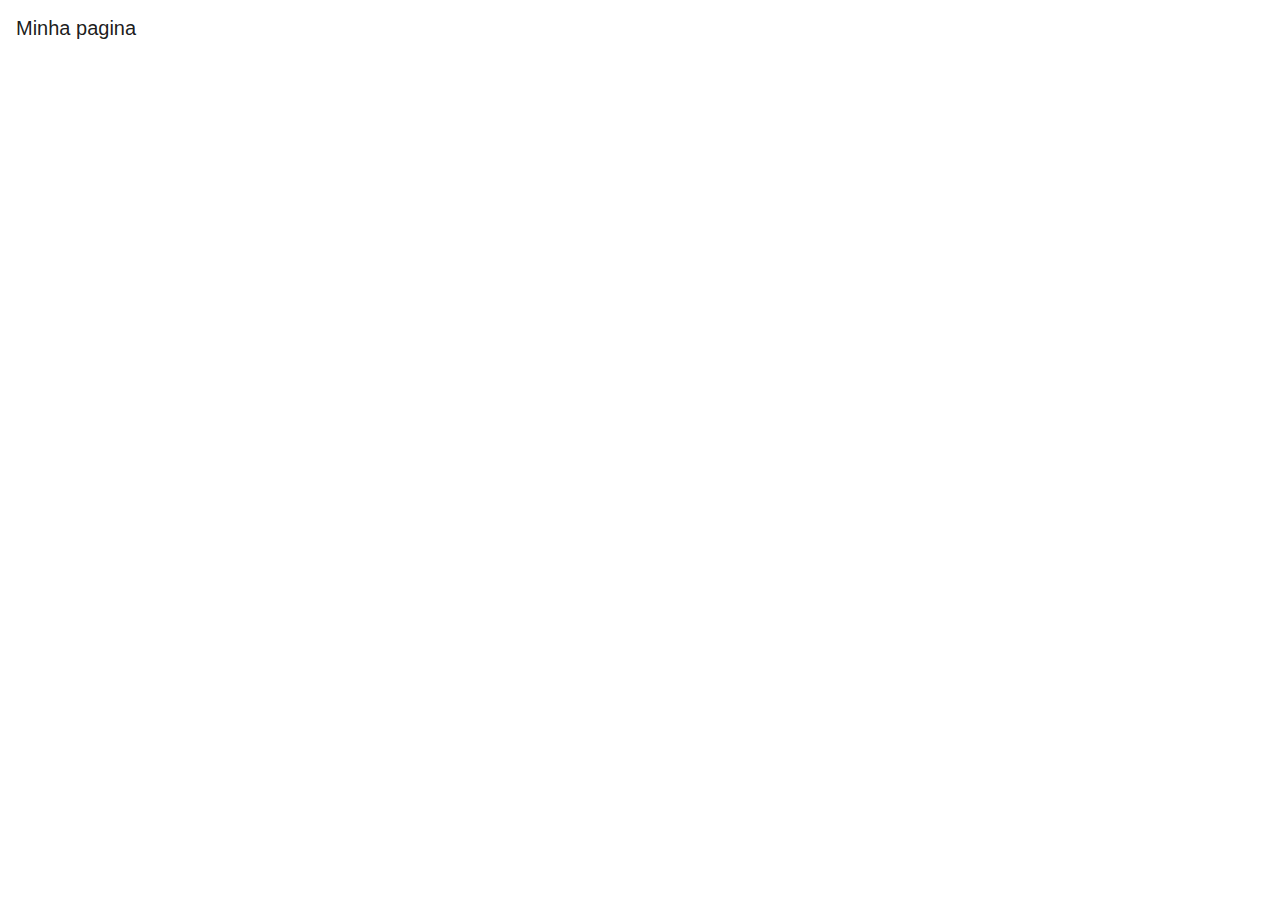
==== Bootcamp/OrbiGameDeveloper/Bootstrap/Project/index.html @ 528ba792 "Upando" ====
<!DOCTYPE html>
<html lang="pt-br">

<head>
    <title>Minha pagína</title>
    <meta charset="UTF-8">
    <meta http-equiv="X-UA-Compatible" content="IE=edge">
    <meta name="viewport" content="width=device-width, initial-scale=1.0">

    <link rel="stylesheet" href="Bootstrap/css/bootstrap.min.css">
    <link rel="stylesheet" href="CSS/style.css">
</head>

<body>
    <nav class=" navbar navbar-expand-lg navbar-light">
        <a class="navbar-brand" href="#">Minha pagina
            <img>
        </a>
    </nav>
</body>

</html>
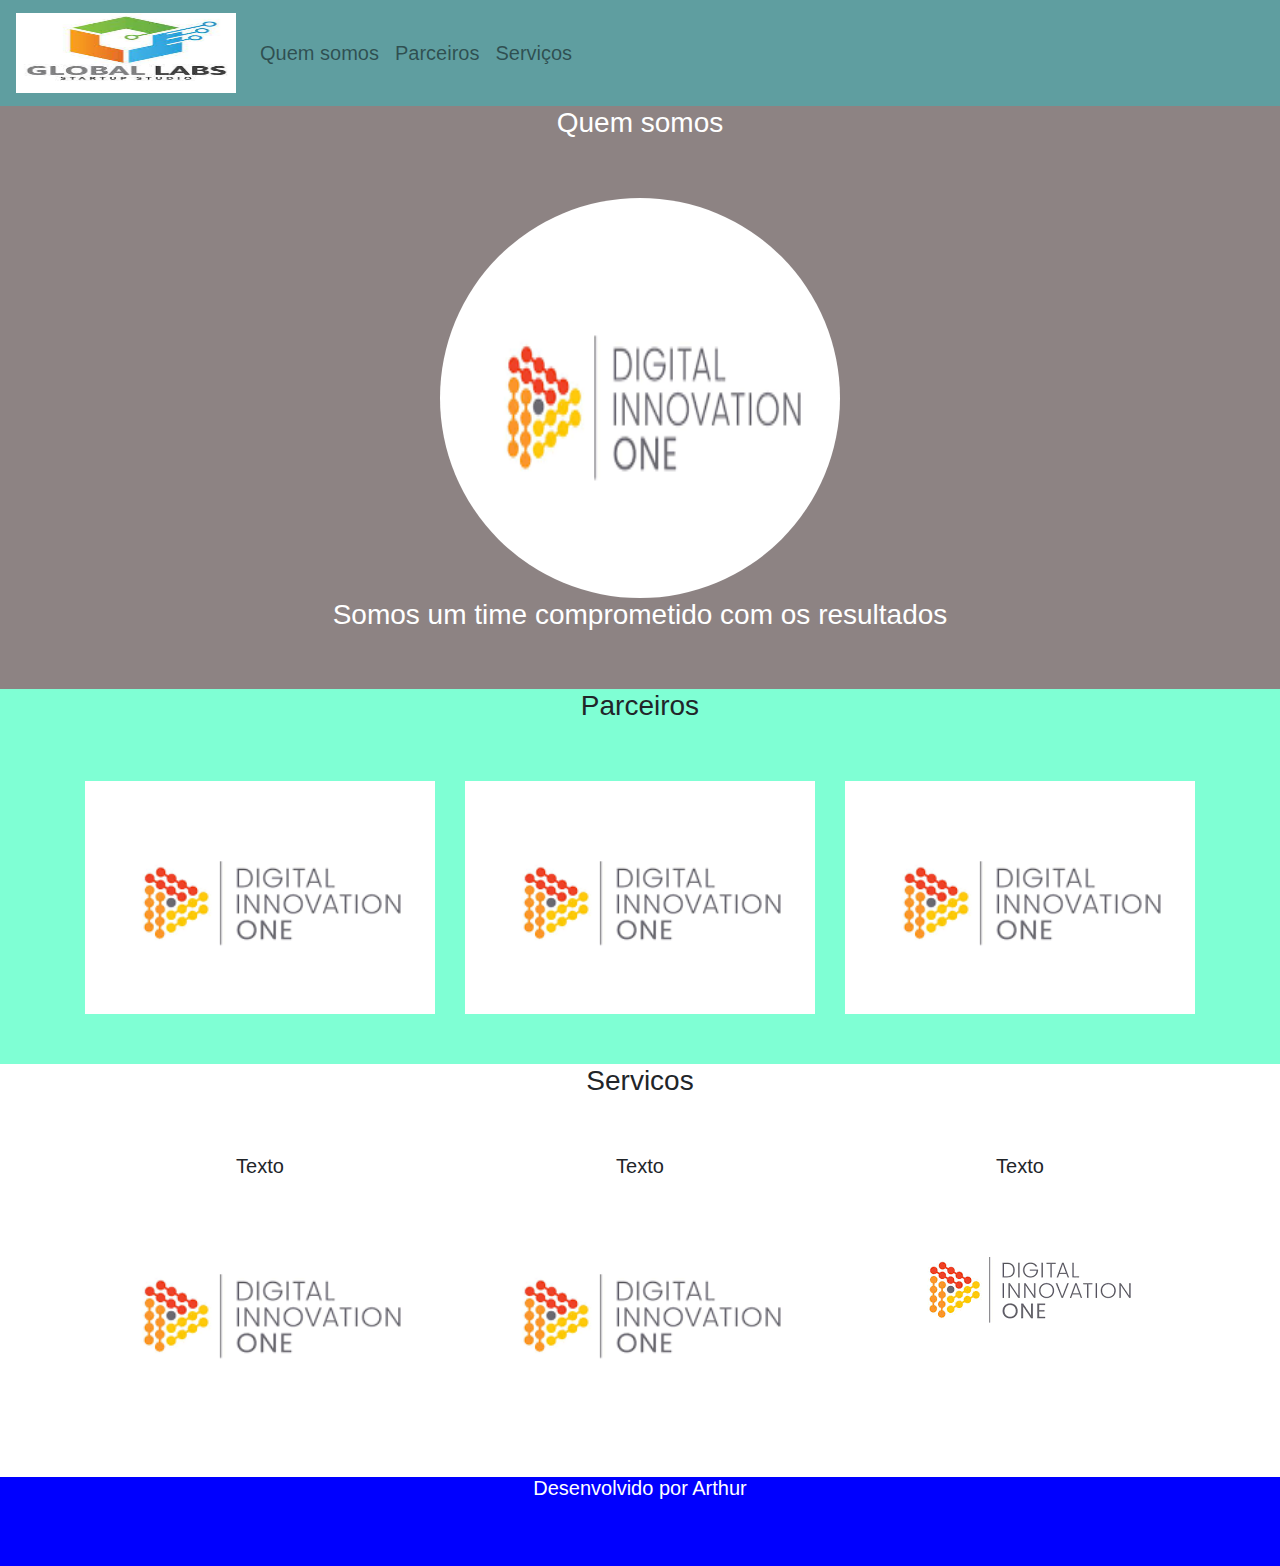
==== commit e6dadd41: "Upando" ====
--- a/Bootcamp/OrbiGameDeveloper/Bootstrap/Project/index.html
+++ b/Bootcamp/OrbiGameDeveloper/Bootstrap/Project/index.html
@@ -13,10 +13,77 @@
 
 <body>
     <nav class=" navbar navbar-expand-lg navbar-light">
-        <a class="navbar-brand" href="#">Minha pagina
-            <img>
+        <a class="navbar-brand" href="#">
+            <img src="Img/global_labs.jpg" width="220" height="80">
         </a>
+        <div class="collapse navbar-collapse">
+            <ul class="navbar-nav">
+                <li class="nav-item">
+                    <a class="nav-link" href="#quemsomos">Quem somos</a>
+                </li>
+                <li class="nav-item">
+                    <a class="nav-link" href="#parceiros">Parceiros</a>
+                </li>
+                <li class="nav-item">
+                    <a class="nav-link" href="#servicos">Serviços</a>
+                </li>
+            </ul>
+        </div>
     </nav>
+
+    <section id="quemsomos">
+        <div class="container-fluid text-center margin quem-somos">
+            <h3 class="margin">Quem somos</h3>
+            <img src="Img/digital_inn_one.png" class="rounded-circle" width="400" height="400">
+            <h3>Somos um time comprometido com os resultados</h3>
+        </div>
+    </section>
+
+    <selection id="parceiros">
+        <div class="container-fluid text-center margin parceiros">
+            <h3 class="margin">Parceiros</h3>
+            <div class="container">
+                <div class="row">
+                    <div class="col-lg-4">
+                        <img src="Img/digital_inn_one.png" width="100%">
+                    </div>
+                    <div class="col-lg-4">
+                        <img src="Img/digital_inn_one.png" width="100%">
+                    </div>
+                    <div class="col-lg-4">
+                        <img src="Img/digital_inn_one.png" width="100%">
+                    </div>
+                </div>
+            </div>
+        </div>
+    </selection>
+
+    <section id="servicos">
+        <div class="container-fluid text-center margin servicos">
+            <h3 class="margin">Servicos</h3>
+            <div class="container">
+                <div class="row">
+                    <div class="col-lg-4">
+                        <p>Texto</p>
+                        <img src="Img/digital_inn_one.png" width="100%">
+                    </div>
+                    <div class="col-lg-4">
+                        <p>Texto</p>
+                        <img src="Img/digital_inn_one.png" width="100%">
+                    </div>
+                    <div class="col-lg-4">
+                        <p>Texto</p>
+                        <img src="Img/digital_inn_one.png">
+                    </div>
+                </div>
+            </div>
+        </div>
+    </section>
+
+    <footer class="container-fluid text-center bg-footer margin">
+        <p>Desenvolvido por Arthur</p>
+    </footer>
+
 </body>
 
 </html>--- a/Bootcamp/OrbiGameDeveloper/Bootstrap/Project/CSS/style.css
+++ b/Bootcamp/OrbiGameDeveloper/Bootstrap/Project/CSS/style.css
@@ -0,0 +1,25 @@
+body{
+    font: 20px Arial, sans-serif;
+}
+
+.navbar {
+    background-color: cadetblue;
+}
+
+.quem-somos {
+    background-color: rgb(141, 131, 131);
+    color: white;
+}
+
+.margin {
+    padding-bottom: 50px;
+}
+
+.parceiros{
+    background-color: aquamarine;
+}
+
+.bg-footer{
+    background-color: blue;
+    color: white;
+}